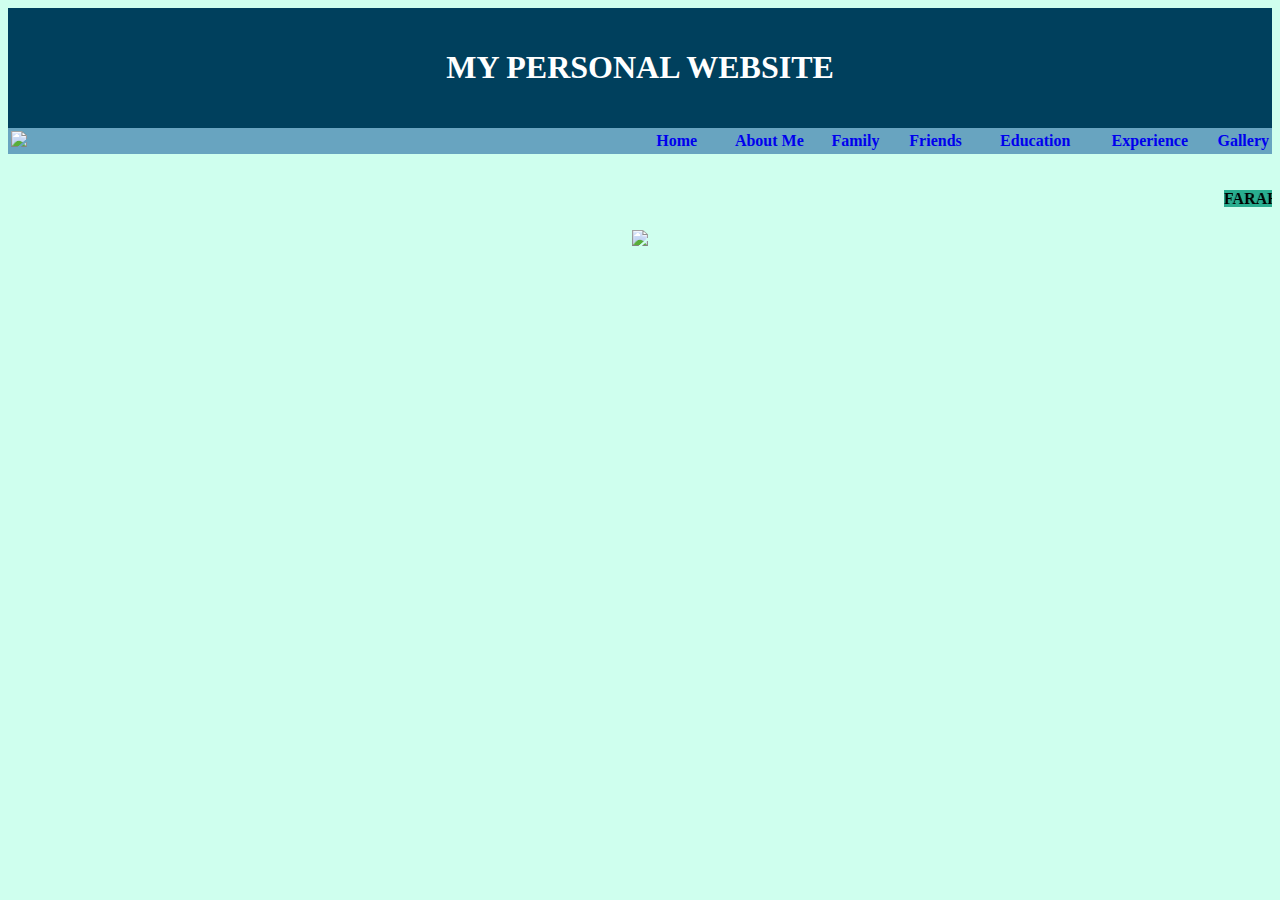
==== index.html @ 35f145c9 "Add files via upload" ====
<!DOCTYPE html>
<html>
<head>
<link rel="stylesheet" href="style.css"
</head>
<body bgcolor="#CFFFEE">
<header>
<center>
<h1>MY PERSONAL WEBSITE</h1>
</header>
<table width="100%">
<nav>
<tr>
<td width="50%" align="left"><img src="Image/uitmlogo.png" width="20%"></td>
<th><a style="text-decoration: none;" href="index.html">Home</a></th>
<th><a style="text-decoration: none;" href="aboutme.html"target=_blank">About Me</a></th>
<th><a style="text-decoration: none;" href="family.html"target=_blank">Family</a></th>
<th><a style="text-decoration: none;" href="friends.html"target=_blank">Friends</a></th>
<th><a style="text-decoration: none;" href="education.html"target=_blank">Education</a></th>
<th><a style="text-decoration: none;" href="experience.html"target=_blank">Experience</a></th>
<th><a style="text-decoration: none;" href="gallery.html"target=_blank">Gallery</a></th>
</tr>
</nav>
</table>
<br><br>
<marquee><b style="background-color:#29AD8F;">FARAH FARZANA BINTI AZMAN</b></marquee>
<br><br>
<center>
<img src="image/photo1.jpg">
</body>
</html>
---- style.css ----
body
{
background: #CFFFEE;
}
header
{
background-color: #00405D;
color: white;
padding: 20px;
}
table
{
background-color: #68A4C0;
text-align: right;
}
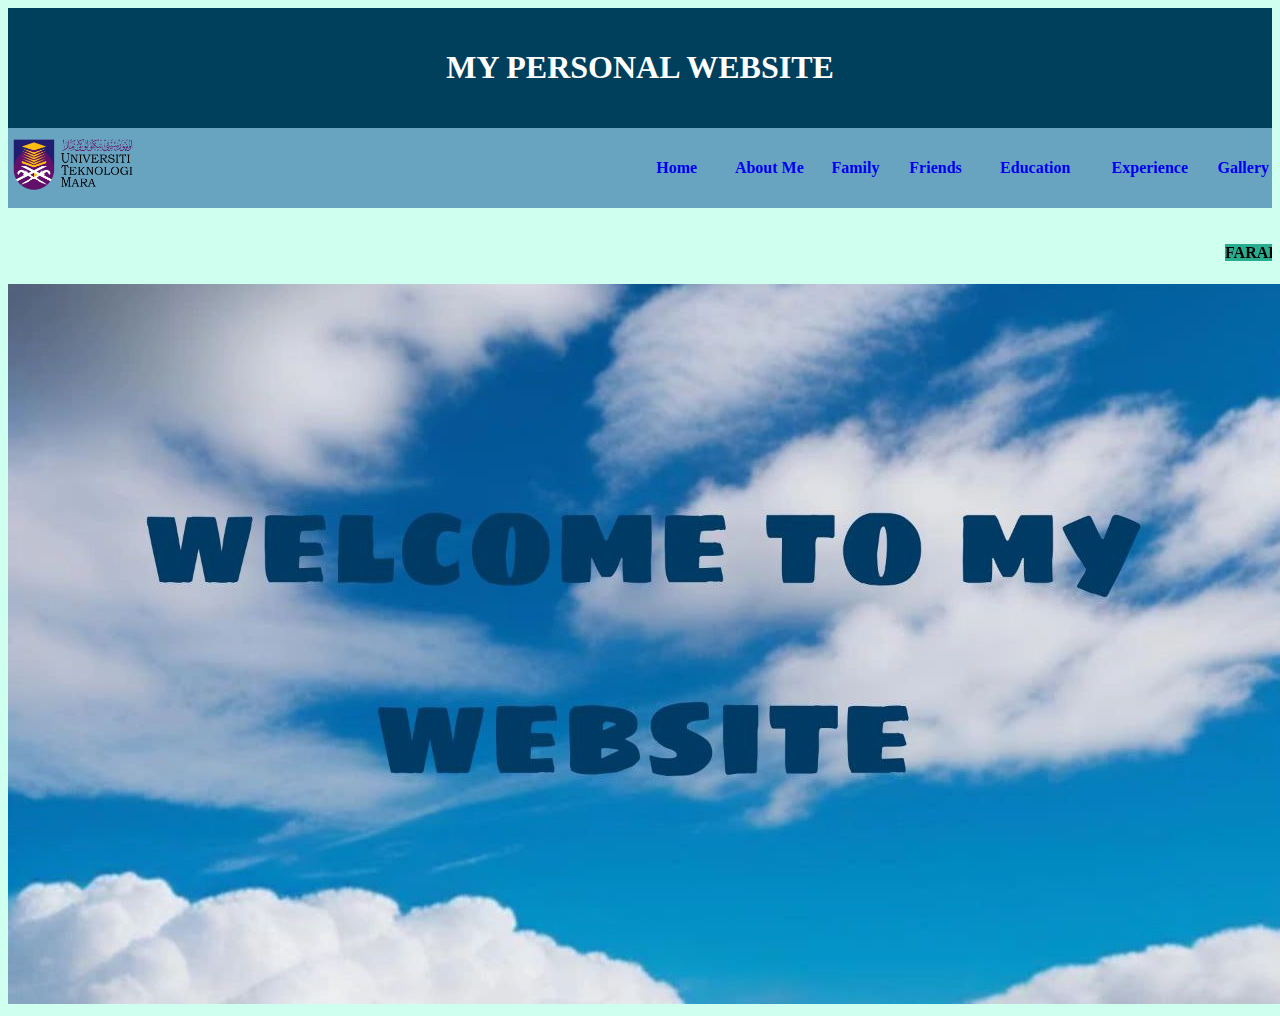
==== commit 6afe651a: "index.html" ====
--- a/index.html
+++ b/index.html
@@ -26,6 +26,6 @@
 <marquee><b style="background-color:#29AD8F;">FARAH FARZANA BINTI AZMAN</b></marquee>
 <br><br>
 <center>
-<img src="image/photo1.jpg">
+<img src="Image/photo1.jpg">
 </body>
-</html>+</html>
